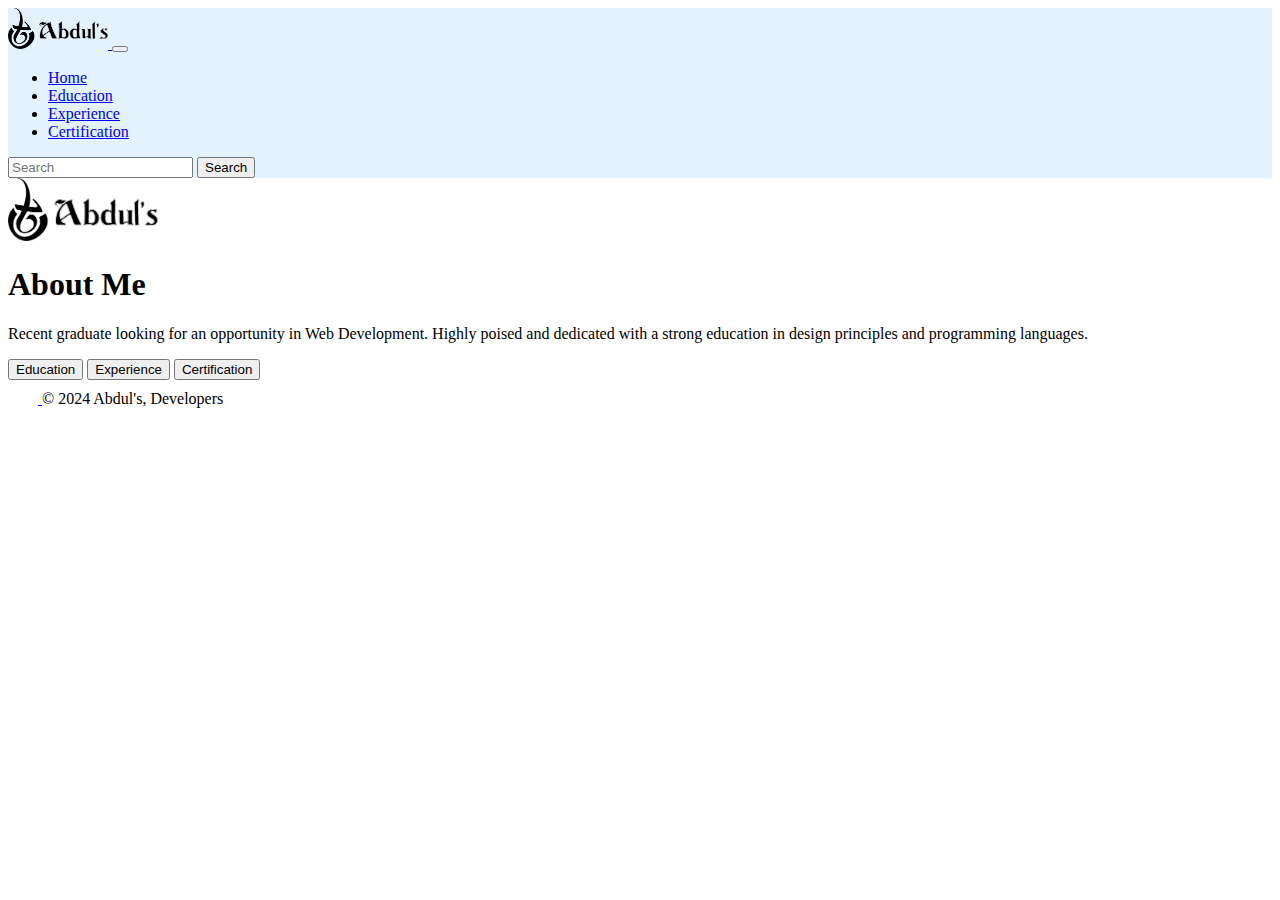
==== index.html @ e74a148d "addedindex.html" ====
<!DOCTYPE html>
<html lang="en">

<head>
    <meta charset="UTF-8">
    <meta name="viewport" content="width=device-width, initial-scale=1.0">
    <title>Abdul's Portfolio | Home</title>
    <link href="https://cdn.jsdelivr.net/npm/bootstrap@5.0.2/dist/css/bootstrap.min.css" rel="stylesheet"
        integrity="sha384-EVSTQN3/azprG1Anm3QDgpJLIm9Nao0Yz1ztcQTwFspd3yD65VohhpuuCOmLASjC" crossorigin="anonymous">
    <script src="https://cdn.jsdelivr.net/npm/bootstrap@5.0.2/dist/js/bootstrap.bundle.min.js"
        integrity="sha384-MrcW6ZMFYlzcLA8Nl+NtUVF0sA7MsXsP1UyJoMp4YLEuNSfAP+JcXn/tWtIaxVXM"
        crossorigin="anonymous"></script>
    <link rel="stylesheet" href="style.css">
</head>

<body>
    <header>
        <nav class="navbar navbar-expand-lg  navbar-light" style="background-color: #e3f2fd;">
            <div class="container-fluid">
                <a class="navbar-brand ms-4" href="index.html">
                    <img src="education img/logo.png" alt="" width="100">
                </a>
                <button class="navbar-toggler" type="button" data-bs-toggle="collapse" data-bs-target="#navbarNav"
                    aria-controls="navbarNav" aria-expanded="false" aria-label="Toggle navigation">
                    <span class="navbar-toggler-icon"></span>
                </button>
                <div class="collapse navbar-collapse" id="navbarNav">
                    <ul class="navbar-nav ms-auto me-4 align-items-center">
                        <li class="nav-item mx-3">
                            <a class="nav-link active fw-bold" aria-current="page" href="/index.html">Home</a>
                        </li>
                        <li class="nav-item mx-3">
                            <a class="nav-link" href="education.html">Education</a>
                        </li>
                        <li class="nav-item mx-3">
                            <a class="nav-link" href="experiance.html">Experience</a>
                        </li>
                        <li class="nav-item mx-3">
                            <a class="nav-link" href="certification.html">Certification</a>
                        </li>
                    </ul>
                    <form class="d-flex me-lg-3 text-center">
                        <input class="form-control me-3" type="search" placeholder="Search" aria-label="Search">
                        <button class="btn btn-outline-dark" type="submit">Search</button>
                    </form>
                </div>
            </div>
        </nav>

    </header>
    <main>
        <div class="px-4 py-5 my-5 text-center">
            <img class="d-block mx-auto mb-4" src="education img/logo.png" alt="" width="150">
            <h1 class="display-5 fw-bold">About Me</h1>
            <div class="col-lg-6 mx-auto">
              <p class="lead mb-4">Recent graduate looking for an opportunity in Web Development. Highly 
                poised and dedicated with a strong education in design principles and programming languages.</p>
              <div class="d-grid gap-2 d-sm-flex justify-content-sm-center">
                <button type="button" class="btn btn-primary btn-lg px-4 gap-3" href="education.html">Education</button>
                <button type="button" class="btn btn-primary btn-lg px-4" href="experiance.html">Experience</button>
                <button type="button" class="btn btn-primary btn-lg px-4" href="certification.html">Certification</button>
              </div>
            </div>
          </div>
    </main>
    <footer>
        <div class="container">
            <footer class="d-flex flex-wrap justify-content-center py-3 my-4 border-top">
                <div class="col-md-4 d-flex align-items-center">
                    <a href="/" class="mb-3 me-2 mb-md-0 text-body-secondary text-decoration-none lh-1">
                        <svg class="bi" width="30" height="24">
                            <use xlink:href="#bootstrap"></use>
                        </svg>
                    </a>
                    <span class="mb-3 mb-md-0 text-body-secondary">© 2024 Abdul's, Developers</span>
                </div>
            </footer>
        </div>
    </footer>
</body>

</html>
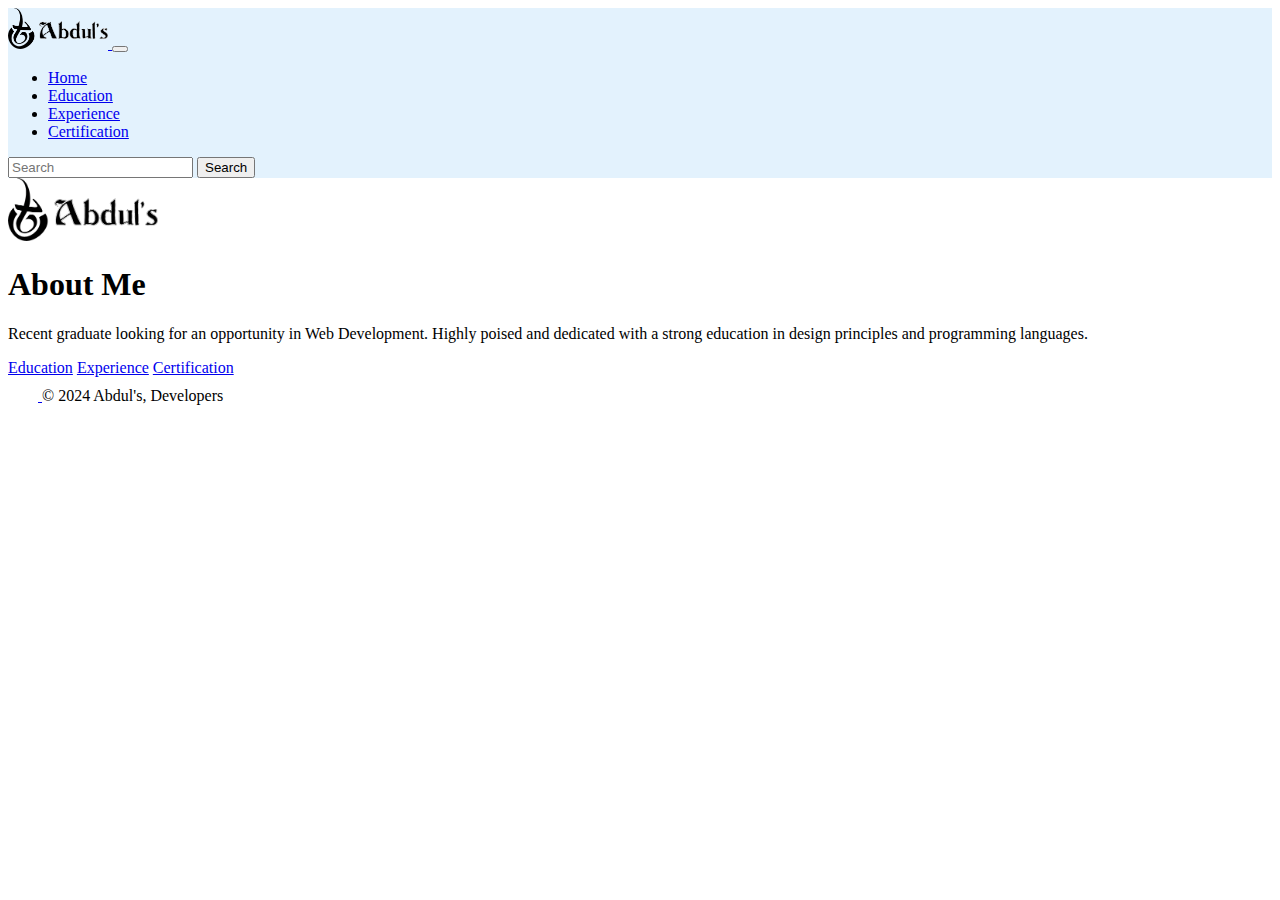
==== commit 7e9fd367: "added index.html" ====
--- a/index.html
+++ b/index.html
@@ -56,9 +56,9 @@
               <p class="lead mb-4">Recent graduate looking for an opportunity in Web Development. Highly 
                 poised and dedicated with a strong education in design principles and programming languages.</p>
               <div class="d-grid gap-2 d-sm-flex justify-content-sm-center">
-                <button type="button" class="btn btn-primary btn-lg px-4 gap-3" href="education.html">Education</button>
-                <button type="button" class="btn btn-primary btn-lg px-4" href="experiance.html">Experience</button>
-                <button type="button" class="btn btn-primary btn-lg px-4" href="certification.html">Certification</button>
+                <a class="btn btn-primary btn-lg px-4" href="education.html" role="button">Education</a>
+                <a class="btn btn-primary btn-lg px-4" href="experiance.html" role="button">Experience</a>
+                <a class="btn btn-primary btn-lg px-4" href="certification.html" role="button">Certification</a>
               </div>
             </div>
           </div>
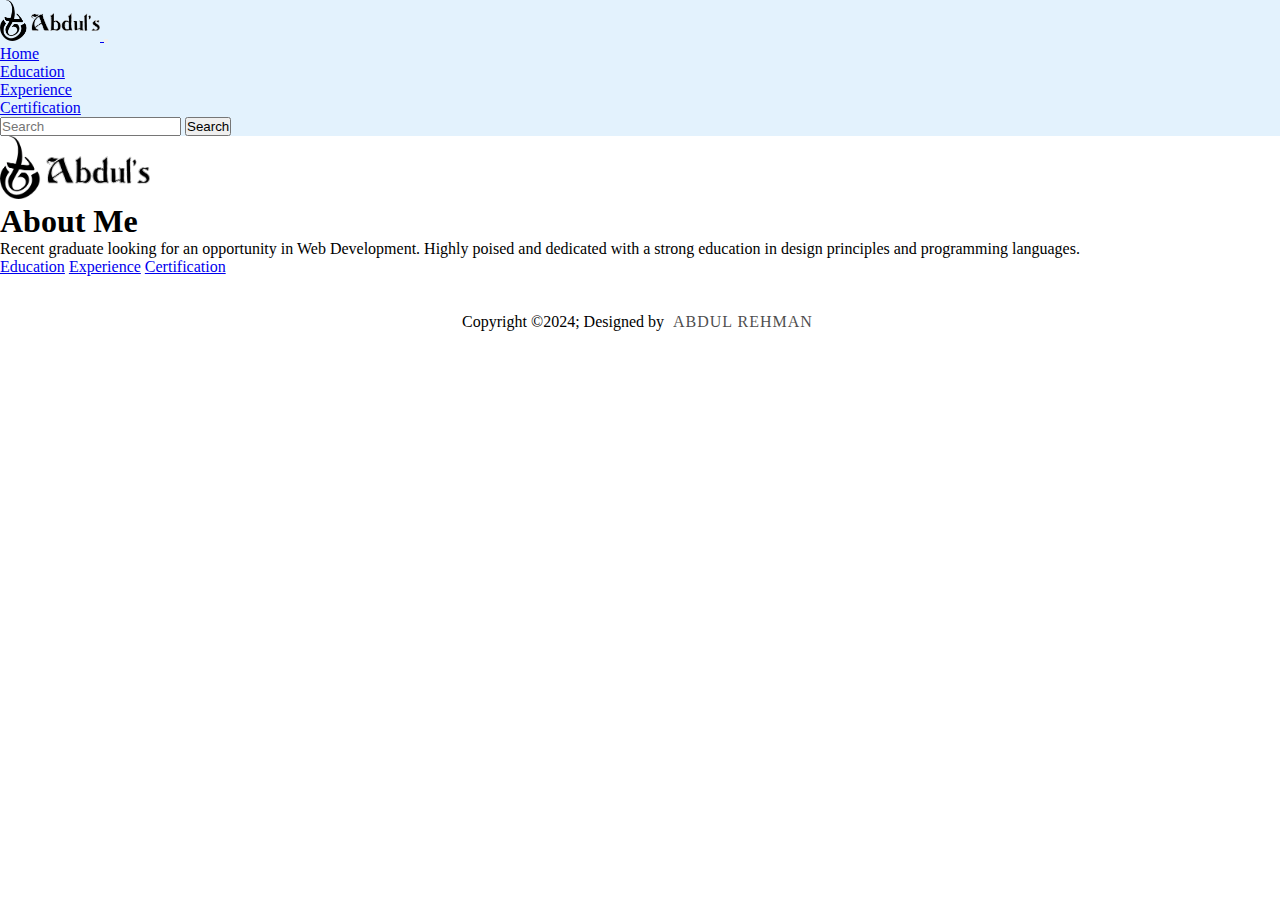
==== commit 01e11a59: "Update index.html" ====
--- a/index.html
+++ b/index.html
@@ -10,7 +10,11 @@
     <script src="https://cdn.jsdelivr.net/npm/bootstrap@5.0.2/dist/js/bootstrap.bundle.min.js"
         integrity="sha384-MrcW6ZMFYlzcLA8Nl+NtUVF0sA7MsXsP1UyJoMp4YLEuNSfAP+JcXn/tWtIaxVXM"
         crossorigin="anonymous"></script>
+    <link rel="stylesheet" href="https://cdnjs.cloudflare.com/ajax/libs/font-awesome/6.5.1/css/all.min.css"
+        integrity="sha512-DTOQO9RWCH3ppGqcWaEA1BIZOC6xxalwEsw9c2QQeAIftl+Vegovlnee1c9QX4TctnWMn13TZye+giMm8e2LwA=="
+        crossorigin="anonymous" referrerpolicy="no-referrer" />
     <link rel="stylesheet" href="style.css">
+
 </head>
 
 <body>
@@ -27,7 +31,7 @@
                 <div class="collapse navbar-collapse" id="navbarNav">
                     <ul class="navbar-nav ms-auto me-4 align-items-center">
                         <li class="nav-item mx-3">
-                            <a class="nav-link active fw-bold" aria-current="page" href="/index.html">Home</a>
+                            <a class="nav-link active fw-bold" aria-current="page" href="index.html">Home</a>
                         </li>
                         <li class="nav-item mx-3">
                             <a class="nav-link" href="education.html">Education</a>
@@ -49,32 +53,32 @@
 
     </header>
     <main>
-        <div class="px-4 py-5 my-5 text-center">
+        <div class="px-4 py-5 my-4 text-center">
             <img class="d-block mx-auto mb-4" src="education img/logo.png" alt="" width="150">
             <h1 class="display-5 fw-bold">About Me</h1>
             <div class="col-lg-6 mx-auto">
-              <p class="lead mb-4">Recent graduate looking for an opportunity in Web Development. Highly 
-                poised and dedicated with a strong education in design principles and programming languages.</p>
-              <div class="d-grid gap-2 d-sm-flex justify-content-sm-center">
-                <a class="btn btn-primary btn-lg px-4" href="education.html" role="button">Education</a>
-                <a class="btn btn-primary btn-lg px-4" href="experiance.html" role="button">Experience</a>
-                <a class="btn btn-primary btn-lg px-4" href="certification.html" role="button">Certification</a>
-              </div>
+                <p class="lead mb-4">Recent graduate looking for an opportunity in Web Development. Highly
+                    poised and dedicated with a strong education in design principles and programming languages.</p>
+                <div class="d-grid gap-2 d-sm-flex justify-content-sm-center">
+                    <a class="btn btn-primary btn-lg px-4" href="education.html" role="button">Education</a>
+                    <a class="btn btn-primary btn-lg px-4" href="experiance.html" role="button">Experience</a>
+                    <a class="btn btn-primary btn-lg px-4" href="certification.html" role="button">Certification</a>
+                </div>
             </div>
-          </div>
+        </div>
     </main>
     <footer>
-        <div class="container">
-            <footer class="d-flex flex-wrap justify-content-center py-3 my-4 border-top">
-                <div class="col-md-4 d-flex align-items-center">
-                    <a href="/" class="mb-3 me-2 mb-md-0 text-body-secondary text-decoration-none lh-1">
-                        <svg class="bi" width="30" height="24">
-                            <use xlink:href="#bootstrap"></use>
-                        </svg>
-                    </a>
-                    <span class="mb-3 mb-md-0 text-body-secondary">© 2024 Abdul's, Developers</span>
-                </div>
-            </footer>
+        <div class="footerContainer">
+            <div class="socialIcons">
+                <a href="https://www.facebook.com/abdrehman4u?mibextid=ZbWKwL"><i class="fa-brands fa-facebook"></i></a>
+                <a href="https://www.instagram.com/abdrehman_4u?igsh=MWIyMWp3c2x1dzVoeQ=="><i
+                        class="fa-brands fa-instagram"></i></a>
+                <a href="mailto:abdrehman0207@gmail.com"><i class="fa fa-envelope"></i></a>
+                <a href="https://wa.me/923090952344"><i class="fa-brands fa-whatsapp"></i></a>
+            </div>
+        </div>
+        <div class="footerBottom">
+            <p>Copyright &copy;2024; Designed by <span class="designer">Abdul Rehman</span></p>
         </div>
     </footer>
 </body>
--- a/style.css
+++ b/style.css
@@ -0,0 +1,66 @@
+*{
+    padding: 0;
+    margin: 0;
+    box-sizing: border-box;
+}
+footer{
+    background-color: white;
+}
+.footerContainer{
+    width: 100%;
+    padding: 5px;
+}
+.socialIcons{
+    display: flex;
+    justify-content: center;
+}
+.socialIcons a{
+    text-decoration: none;
+    padding:  10px;
+    background-color: white;
+    margin: 1px 10px;
+    border-radius: 50%;
+}
+.socialIcons a i{
+    font-size: 2em;
+    color: black;
+    opacity: 0,9;
+}
+/* Hover affect on social media icon */
+.socialIcons a:hover{
+    background-color: #111;
+    transition: 0.5s;
+}
+.socialIcons a:hover i{
+    color: white;
+    transition: 0.5s;
+}
+.footerBottom{
+    background-color: white;
+    padding: 5px;
+    text-align: center;
+}
+.footerBottom p{
+    color: black;
+}
+.designer{
+    opacity: 0.7;
+    text-transform: uppercase;
+    letter-spacing: 1px;
+    font-weight: 400;
+    margin: 0px 5px;
+}
+@media (max-width: 700px){
+    .footerNav ul{
+        flex-direction: column;
+    } 
+    .footerNav ul li{
+        width:100%;
+        text-align: center;
+        margin: 10px;
+    }
+    .socialIcons a{
+        padding: 8px;
+        margin: 4px;
+    }
+}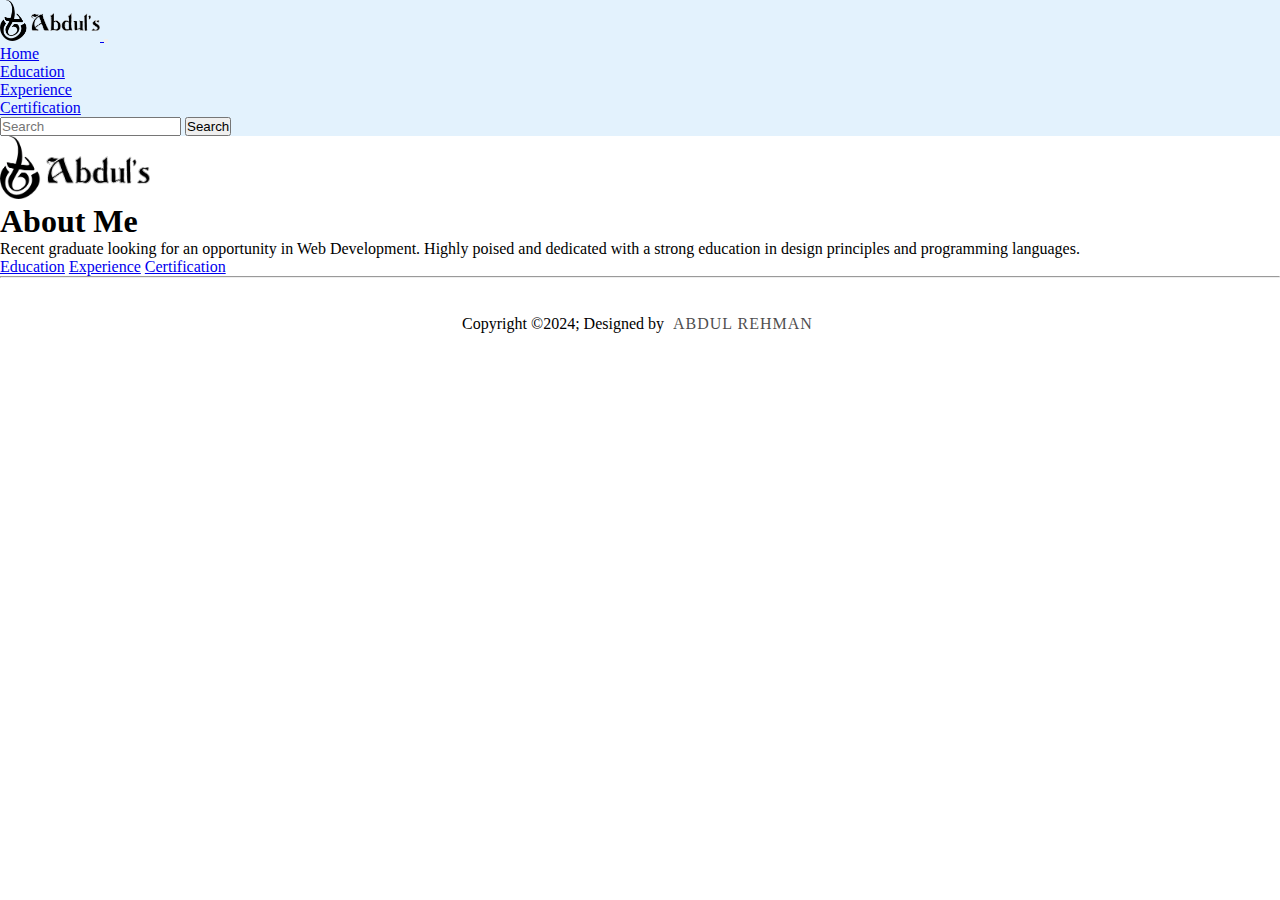
==== commit 042b0ea7: "Update index.html" ====
--- a/index.html
+++ b/index.html
@@ -67,6 +67,7 @@
             </div>
         </div>
     </main>
+    <hr class="featurette-divider">
     <footer>
         <div class="footerContainer">
             <div class="socialIcons">
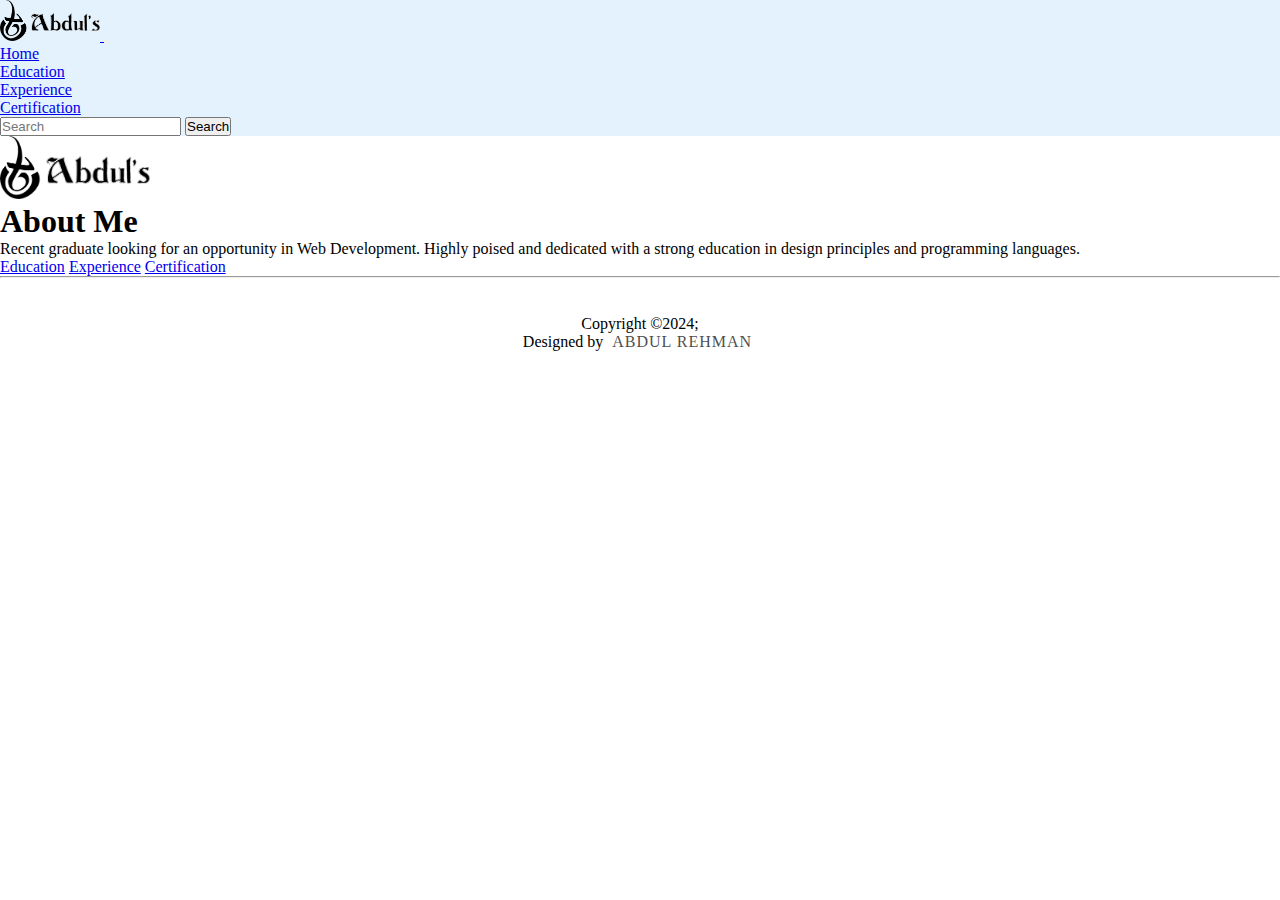
==== commit f42b3cd3: "Update index.html" ====
--- a/index.html
+++ b/index.html
@@ -53,7 +53,7 @@
 
     </header>
     <main>
-        <div class="px-4 py-5 my-4 text-center">
+        <div class="px-4 py-5 mt-4 text-center">
             <img class="d-block mx-auto mb-4" src="education img/logo.png" alt="" width="150">
             <h1 class="display-5 fw-bold">About Me</h1>
             <div class="col-lg-6 mx-auto">
@@ -79,7 +79,7 @@
             </div>
         </div>
         <div class="footerBottom">
-            <p>Copyright &copy;2024; Designed by <span class="designer">Abdul Rehman</span></p>
+            <p>Copyright &copy;2024; <br> Designed by <span class="designer">Abdul Rehman</span></p>
         </div>
     </footer>
 </body>
